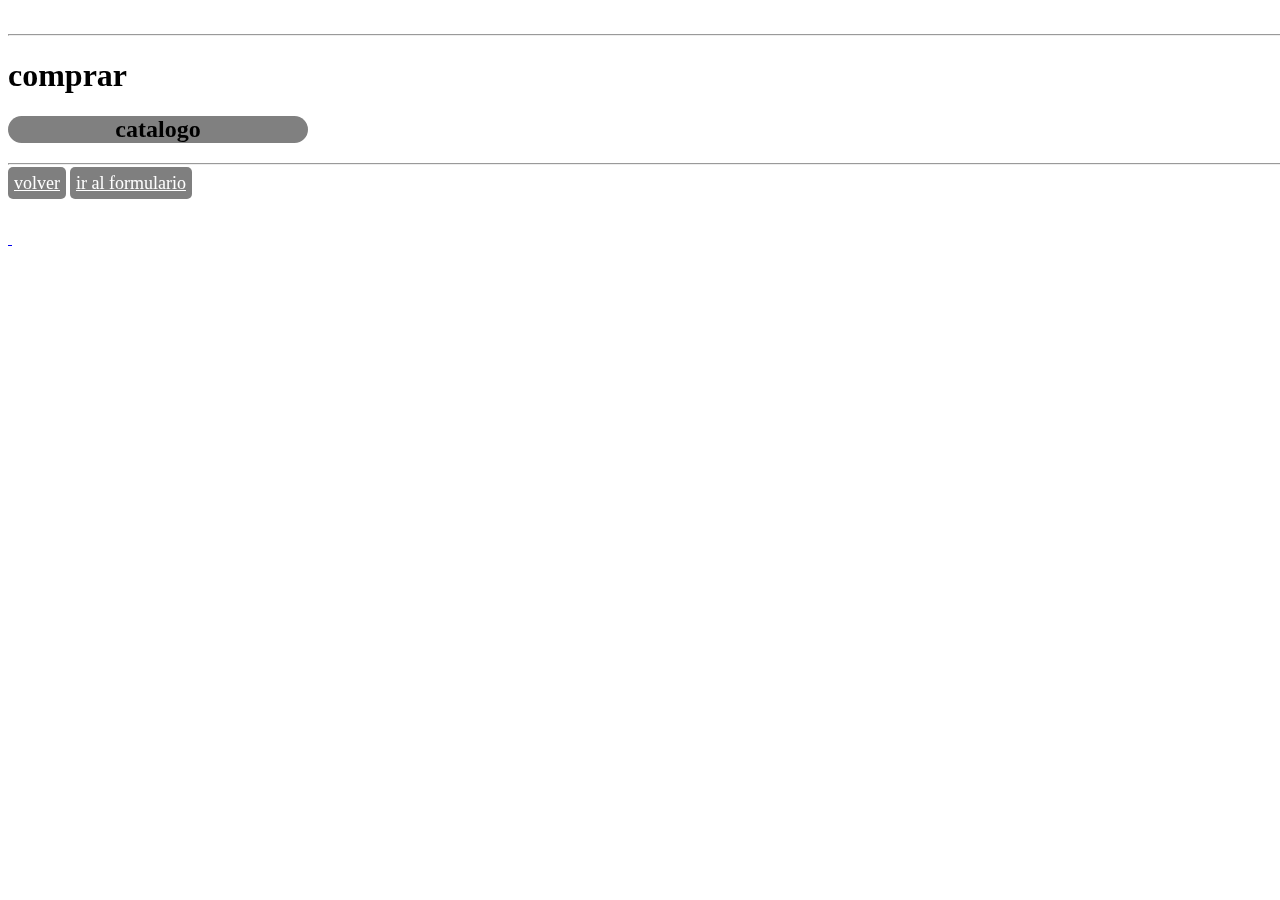
==== comprar.html @ 8ac0dd5e "ultimos cambios" ====
<!DOCTYPE html>
<html lang="en">

<head>
    <meta charset="UTF-8">
    <meta name="viewport" content="width=device-width, initial-scale=1.0">
    <title>comprar</title>
    </head>
    
    <body class="fondo">
    
        <img src="imagenes/ya.png" alt="">
        <hr>
        <h1 class="com">comprar</h1>
        <h2 class="cata">catalogo</h2>
        <hr>
        <div class="volver a">

            <a href="index.html"> volver</a>
            <a href="formulario.html"> ir al formulario</a>
        </div>
        
            

    
    
    
        <br><br>
        <a href="yamahadt100.html">
            <img src="imagenes/dt.jpeg" alt="">
        </a>
        <a href="yamaha rx.html">
            <img src="imagenes/descarga.jpeg" alt="">
        </a>
    
        <br>
        <br>
    
    
    </body>
    
    </html>
    <style>
        .volver a{

            margin:auto;
            color: white;
            font-size: large;
            padding: 6px;
            border-radius: 5px;
            margin-bottom: 10px;
            background-color: rgba(0, 0, 0, 0.5);
        }
    
        

        .cata {
            background: gray;
            border-color: black;
            width: 300px;
            border-width: medium;
            border-radius: 20px;
            text-align: center;
        }

        .fondo {
            background-image: url(imagenes/mt15_prehome.jpg);
            background-color: rgba(0, 0, 0, 0);
            background-blend-mode: color-burn;
            background-repeat: no-repeat;
            position: fixed;
            height: 100vh;
            width: 100%;
            position: fixed;
            z-index: -2;
        }
   
    </style>
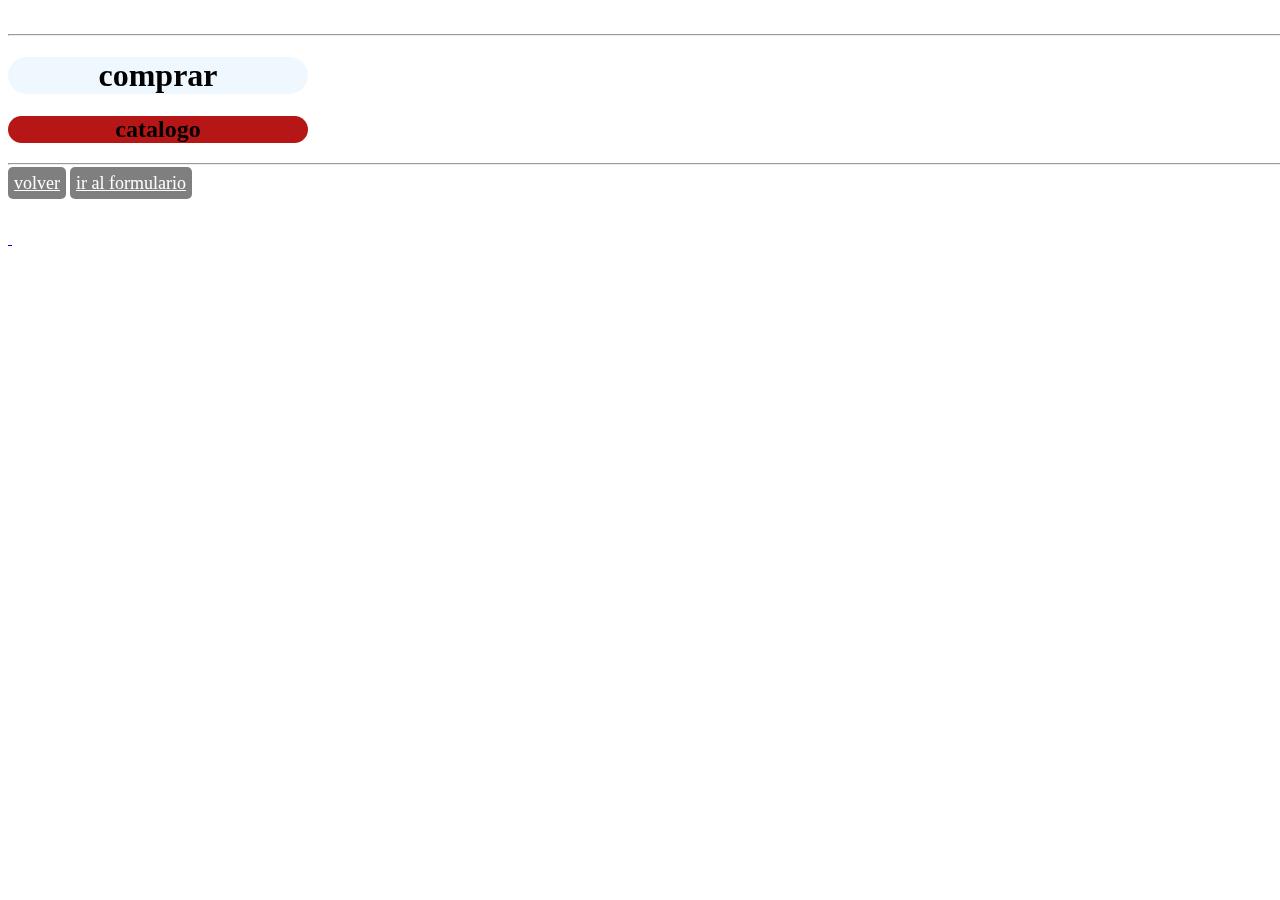
==== commit bc7516fc: "estelo hice el 4 del 11" ====
--- a/comprar.html
+++ b/comprar.html
@@ -29,7 +29,7 @@
         <a href="yamahadt100.html">
             <img src="imagenes/dt.jpeg" alt="">
         </a>
-        <a href="yamaha rx.html">
+        <a href="yamaharx.html">
             <img src="imagenes/descarga.jpeg" alt="">
         </a>
     
@@ -54,13 +54,13 @@
     
         
 
-        .cata {
-            background: gray;
+        .cata { 
+            background: rgb(182, 22, 22);
             border-color: black;
             width: 300px;
             border-width: medium;
             border-radius: 20px;
-            text-align: center;
+            text-align-last: center;
         }
 
         .fondo {
@@ -74,5 +74,13 @@
             position: fixed;
             z-index: -2;
         }
-   
+   .com{
+    background-color: aliceblue;
+    border-color: black;
+            width: 300px;
+            border-width: medium;
+            border-radius: 20px;
+            text-align: center;
+        
+   }
     </style>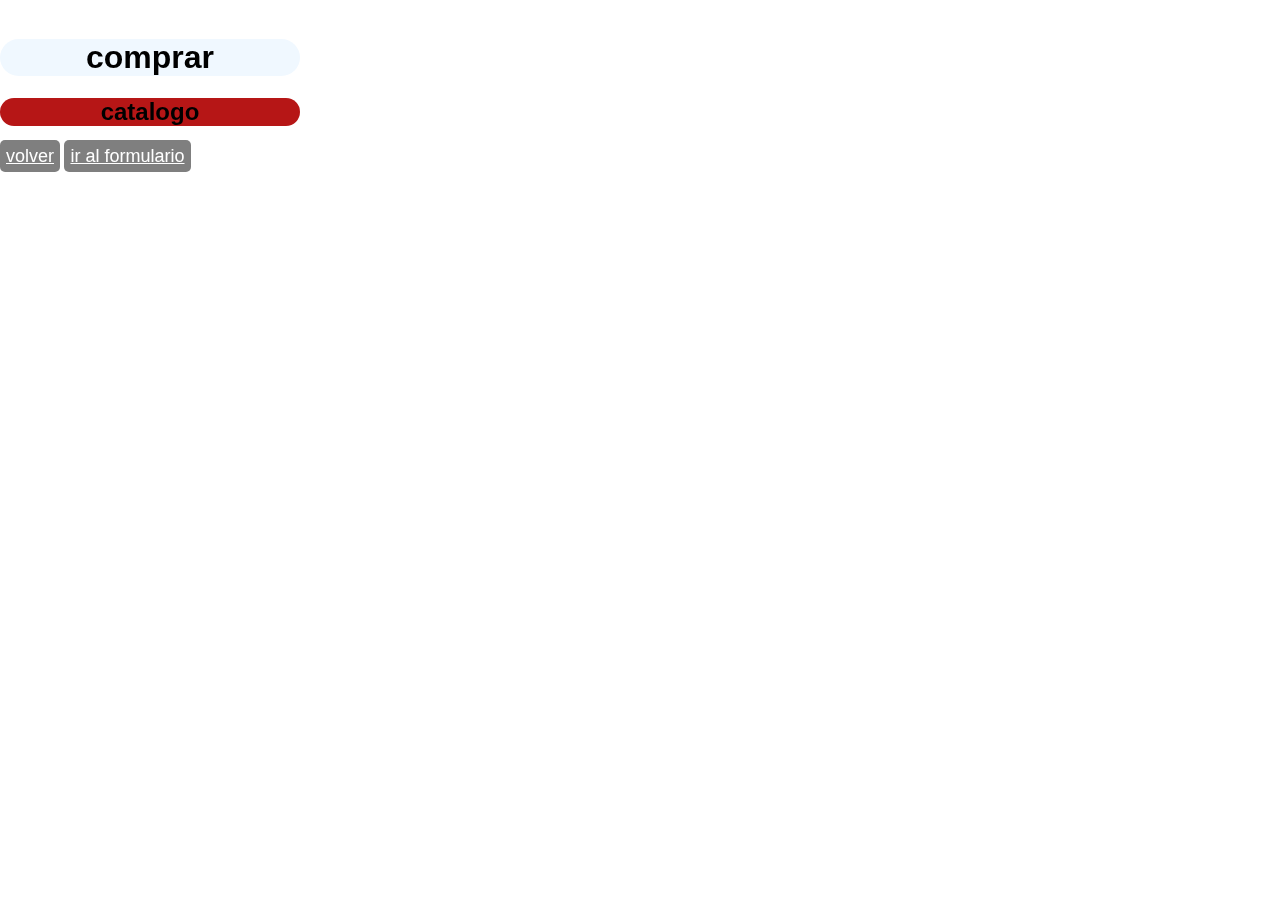
==== commit 620c2cf6: "hoy 18 3.40" ====
--- a/comprar.html
+++ b/comprar.html
@@ -5,19 +5,22 @@
     <meta charset="UTF-8">
     <meta name="viewport" content="width=device-width, initial-scale=1.0">
     <title>comprar</title>
+    <link rel="stylesheet" href="stilo.css">
     </head>
     
     <body class="fondo">
     
         <img src="imagenes/ya.png" alt="">
-        <hr>
-        <h1 class="com">comprar</h1>
+        
+        
+    </div>
+        <h1  class="com">comprar</h1>
         <h2 class="cata">catalogo</h2>
-        <hr>
+        
         <div class="volver a">
 
-            <a href="index.html"> volver</a>
-            <a href="formulario.html"> ir al formulario</a>
+            <a href="contenido.html"> volver</a>
+            <a  href="formulario.html"> ir al formulario</a>
         </div>
         
             
@@ -26,10 +29,10 @@
     
     
         <br><br>
-        <a href="yamahadt100.html">
+        <a class="" href="yamahadt100.html">
             <img src="imagenes/dt.jpeg" alt="">
         </a>
-        <a href="yamaharx.html">
+        <a class="centrar" href="yamaharx.html">
             <img src="imagenes/descarga.jpeg" alt="">
         </a>
     
@@ -75,6 +78,7 @@
             z-index: -2;
         }
    .com{
+    
     background-color: aliceblue;
     border-color: black;
             width: 300px;
@@ -83,4 +87,10 @@
             text-align: center;
         
    }
+   .centrar{
+    display: flex;
+            justify-content: center;
+            align-items: center;
+            height: 0vh; /* 100% del alto de la ventana */ 
+   }
     </style>--- a/stilo.css
+++ b/stilo.css
@@ -0,0 +1,124 @@
+body {
+    font-family: Arial, sans-serif;
+    margin: 0;
+    padding: 0;
+    background-color: #f4f4f4;
+}
+
+header {
+    background-color: #aa0d0d;
+    color: #fff;
+    text-align: center;
+    padding: 1em;
+}
+
+section {
+    text-align: center;
+    max-width: 800px;
+    margin: 20px auto;
+    padding: 20px;
+    background-color: #fff;
+    box-shadow: 0 0 10px rgba(73, 8, 8, 0.986);
+}
+
+footer {
+    background-color: #333;
+    color: #fff;
+    text-align: center;
+    padding: 1em;
+    position: fixed;
+    bottom: 0;
+    width: 100%;
+}
+
+body {
+    font-family: Arial, sans-serif;
+    margin: 0;
+    padding: 0;
+    background-color: #f4f4f4;
+}
+
+nav {
+    background-color: #8b1a1a;
+    color: white;
+    text-align: center;
+    padding: 1em;
+}
+
+nav button {
+    background-color: #0e0d0d;
+    color: white;
+    padding: 0.5em 1em;
+    margin: 0.5em;
+    border: none;
+    border-radius: 4px;
+    cursor: pointer;
+}
+
+.imagen {
+
+    display: flex;
+    justify-content: center;
+    align-items: center;
+    height: 100vh;
+    /* 100% del alto de la ventana */
+}
+
+.ir {
+    margin: auto;
+    color: white;
+    font-size: large;
+    padding: 6px;
+    border-radius: 5px;
+    margin-bottom: 10px;
+    background-color: rgba(0, 0, 0, 0.5);
+}
+.volver a{
+
+    margin:auto;
+    color: white;
+    font-size: large;
+    padding: 6px;
+    border-radius: 5px;
+    margin-bottom: 10px;
+    background-color: rgba(0, 0, 0, 0.5);
+}
+
+
+
+.cata { 
+    background: rgb(182, 22, 22);
+    border-color: black;
+    width: 300px;
+    border-width: medium;
+    border-radius: 20px;
+    text-align-last: center;
+}
+
+.fondo {
+    background-image: url(imagenes/mt15_prehome.jpg);
+    background-color: rgba(0, 0, 0, 0);
+    background-blend-mode: color-burn;
+    background-repeat: no-repeat;
+    position: fixed;
+    height: 100vh;
+    width: 100%;
+    position: fixed;
+    z-index: -2;
+}
+.com{
+
+background-color: aliceblue;
+border-color: black;
+    width: 300px;
+    border-width: medium;
+    border-radius: 20px;
+    text-align: center;
+
+}
+.centrar{
+display: flex;
+    justify-content: center;
+    align-items: center;
+    height: 0vh; /* 100% del alto de la ventana */ 
+}
